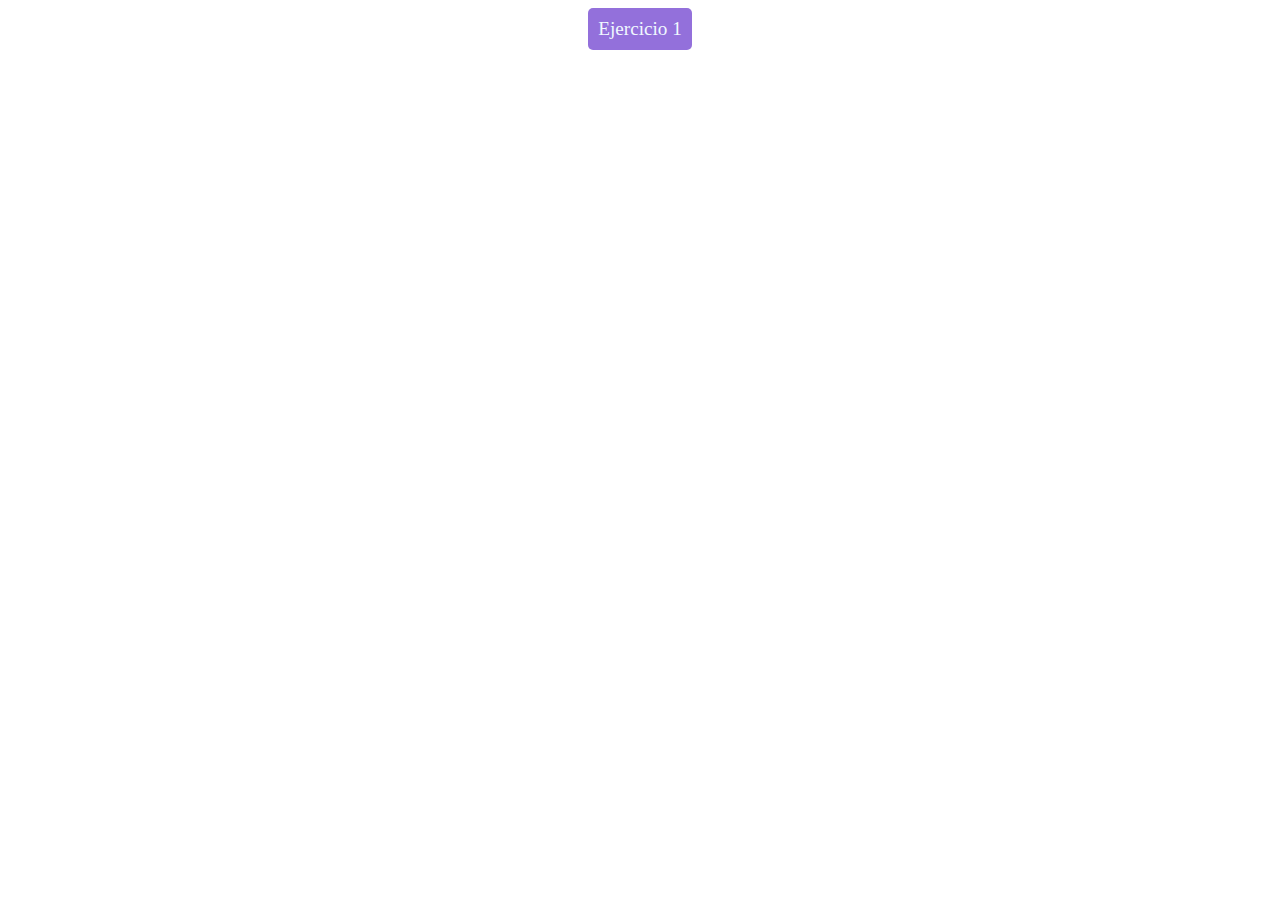
==== ejercicio-clase-1/index.html @ 29f901e1 "commit inicial" ====
<!DOCTYPE html>
<html lang="en">
<head>
    <meta charset="UTF-8">
    <meta name="viewport" content="width=device-width, initial-scale=1.0">
    <link rel="stylesheet" href="../styles.css">
    <title>Document</title>
</head>
<body>
    <span><a href="./Ejercicio 1/index.html">Ejercicio 1</a></span>
</body>
</html>
---- styles.css ----
body {
    display: flex;
    flex-wrap: wrap;
    justify-content: space-evenly;
}
span {
    background-color: mediumpurple;
    border-radius: 5px;
    padding: 10px;
}
a {
    width: fit-content;
    color: aliceblue;
    text-decoration: none;
    font-size: larger;
}
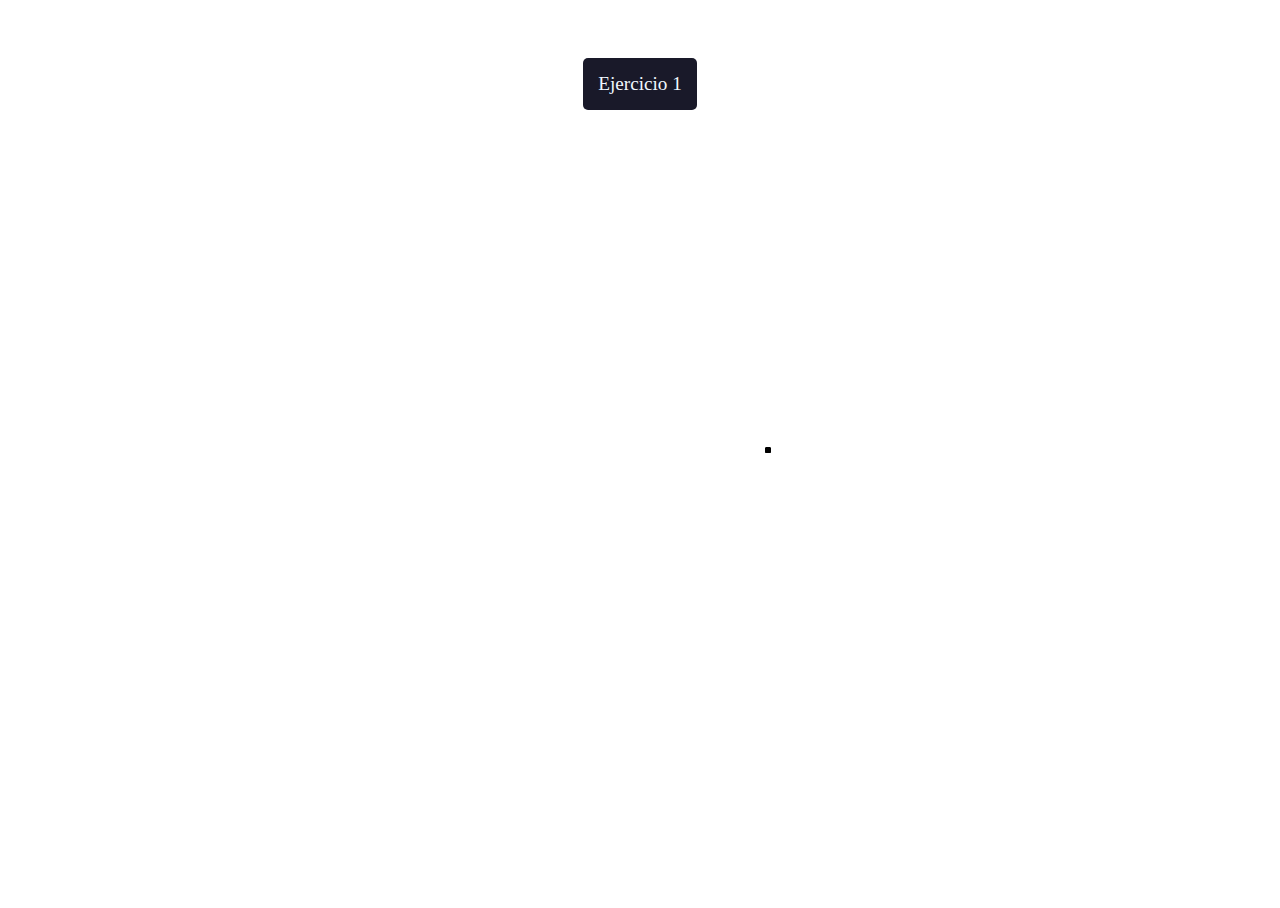
==== commit eb5071a7: "1.0" ====
--- a/ejercicio-clase-1/index.html
+++ b/ejercicio-clase-1/index.html
@@ -4,9 +4,27 @@
     <meta charset="UTF-8">
     <meta name="viewport" content="width=device-width, initial-scale=1.0">
     <link rel="stylesheet" href="../styles.css">
+    <link rel="stylesheet" href="../style1.css">
     <title>Document</title>
 </head>
 <body>
+    <!-- Parte del fondo -->
+    <div class="firefly"></div>
+    <div class="firefly"></div>
+    <div class="firefly"></div>
+    <div class="firefly"></div>
+    <div class="firefly"></div>
+    <div class="firefly"></div>
+    <div class="firefly"></div>
+    <div class="firefly"></div>
+    <div class="firefly"></div>
+    <div class="firefly"></div>
+    <div class="firefly"></div>
+    <div class="firefly"></div>
+    <div class="firefly"></div>
+    <div class="firefly"></div>
+    <div class="firefly"></div>
+    <!-- Comienzo del contenido -->
     <span><a href="./Ejercicio 1/index.html">Ejercicio 1</a></span>
 </body>
 </html>--- a/styles.css
+++ b/styles.css
@@ -1,16 +1,24 @@
 body {
     display: flex;
     flex-wrap: wrap;
-    justify-content: space-evenly;
+    justify-content: center;
 }
 span {
-    background-color: mediumpurple;
+    height: fit-content;
+    background-color: rgb(25, 25, 41);
     border-radius: 5px;
-    padding: 10px;
+    padding: 15px;
+    margin: 50px 10px 20px 10px;
 }
 a {
     width: fit-content;
+    height: fit-content;
     color: aliceblue;
     text-decoration: none;
     font-size: larger;
+}
+h1 {
+    width: 100%;
+    padding: 0px 50px 0px 50px;
+    text-align: start;
 }--- a/style1.css
+++ b/style1.css
@@ -0,0 +1,1314 @@
+html, body {
+  height: 100%;
+}
+
+body {
+  background: url(https://i.pinimg.com/originals/44/6e/3b/446e3b79395a287ca32f7977dd83b290.jpg);
+  background-size: cover;
+}
+
+.firefly {
+  position: fixed;
+  left: 50%;
+  top: 50%;
+  width: 0.4vw;
+  height: 0.4vw;
+  margin: -0.2vw 0 0 9.8vw;
+  animation: ease 200s alternate infinite;
+  pointer-events: none;
+}
+.firefly::before, .firefly::after {
+  content: "";
+  position: absolute;
+  width: 100%;
+  height: 100%;
+  border-radius: 50%;
+  transform-origin: -10vw;
+}
+.firefly::before {
+  background: black;
+  opacity: 0.4;
+  animation: drift ease alternate infinite;
+}
+.firefly::after {
+  background: white;
+  opacity: 0;
+  box-shadow: 0 0 0vw 0vw yellow;
+  animation: drift ease alternate infinite, flash ease infinite;
+}
+
+.firefly:nth-child(1) {
+  animation-name: move1;
+}
+.firefly:nth-child(1)::before {
+  animation-duration: 18s;
+}
+.firefly:nth-child(1)::after {
+  animation-duration: 18s, 6172ms;
+  animation-delay: 0ms, 5037ms;
+}
+
+@keyframes move1 {
+  0% {
+    transform: translateX(-32vw) translateY(-35vh) scale(0.85);
+  }
+  4% {
+    transform: translateX(5vw) translateY(12vh) scale(0.32);
+  }
+  8% {
+    transform: translateX(-40vw) translateY(-18vh) scale(0.29);
+  }
+  12% {
+    transform: translateX(-7vw) translateY(-1vh) scale(0.49);
+  }
+  16% {
+    transform: translateX(19vw) translateY(19vh) scale(0.71);
+  }
+  20% {
+    transform: translateX(-37vw) translateY(30vh) scale(0.75);
+  }
+  24% {
+    transform: translateX(-4vw) translateY(31vh) scale(0.41);
+  }
+  28% {
+    transform: translateX(35vw) translateY(24vh) scale(0.73);
+  }
+  32% {
+    transform: translateX(14vw) translateY(-37vh) scale(0.8);
+  }
+  36% {
+    transform: translateX(-17vw) translateY(32vh) scale(0.72);
+  }
+  40% {
+    transform: translateX(-11vw) translateY(10vh) scale(0.31);
+  }
+  44% {
+    transform: translateX(-46vw) translateY(-6vh) scale(0.34);
+  }
+  48% {
+    transform: translateX(26vw) translateY(11vh) scale(0.58);
+  }
+  52% {
+    transform: translateX(7vw) translateY(1vh) scale(0.9);
+  }
+  56% {
+    transform: translateX(11vw) translateY(40vh) scale(0.39);
+  }
+  60% {
+    transform: translateX(36vw) translateY(18vh) scale(0.87);
+  }
+  64% {
+    transform: translateX(22vw) translateY(40vh) scale(0.48);
+  }
+  68% {
+    transform: translateX(24vw) translateY(-49vh) scale(0.83);
+  }
+  72% {
+    transform: translateX(0vw) translateY(-13vh) scale(0.33);
+  }
+  76% {
+    transform: translateX(-49vw) translateY(13vh) scale(0.84);
+  }
+  80% {
+    transform: translateX(0vw) translateY(36vh) scale(0.51);
+  }
+  84% {
+    transform: translateX(30vw) translateY(-9vh) scale(0.85);
+  }
+  88% {
+    transform: translateX(26vw) translateY(26vh) scale(0.44);
+  }
+  92% {
+    transform: translateX(-44vw) translateY(-13vh) scale(0.26);
+  }
+  96% {
+    transform: translateX(2vw) translateY(-49vh) scale(0.97);
+  }
+  100% {
+    transform: translateX(5vw) translateY(22vh) scale(0.84);
+  }
+}
+.firefly:nth-child(2) {
+  animation-name: move2;
+}
+.firefly:nth-child(2)::before {
+  animation-duration: 18s;
+}
+.firefly:nth-child(2)::after {
+  animation-duration: 18s, 8770ms;
+  animation-delay: 0ms, 3615ms;
+}
+
+@keyframes move2 {
+  0% {
+    transform: translateX(-14vw) translateY(14vh) scale(0.86);
+  }
+  5.2631578947% {
+    transform: translateX(49vw) translateY(45vh) scale(0.86);
+  }
+  10.5263157895% {
+    transform: translateX(50vw) translateY(22vh) scale(0.28);
+  }
+  15.7894736842% {
+    transform: translateX(-14vw) translateY(46vh) scale(0.98);
+  }
+  21.0526315789% {
+    transform: translateX(-42vw) translateY(-11vh) scale(0.8);
+  }
+  26.3157894737% {
+    transform: translateX(-25vw) translateY(17vh) scale(0.65);
+  }
+  31.5789473684% {
+    transform: translateX(38vw) translateY(14vh) scale(0.81);
+  }
+  36.8421052632% {
+    transform: translateX(10vw) translateY(39vh) scale(0.72);
+  }
+  42.1052631579% {
+    transform: translateX(49vw) translateY(36vh) scale(0.58);
+  }
+  47.3684210526% {
+    transform: translateX(47vw) translateY(0vh) scale(0.52);
+  }
+  52.6315789474% {
+    transform: translateX(-47vw) translateY(-39vh) scale(0.88);
+  }
+  57.8947368421% {
+    transform: translateX(-7vw) translateY(-15vh) scale(0.97);
+  }
+  63.1578947368% {
+    transform: translateX(49vw) translateY(-9vh) scale(0.7);
+  }
+  68.4210526316% {
+    transform: translateX(27vw) translateY(8vh) scale(0.91);
+  }
+  73.6842105263% {
+    transform: translateX(12vw) translateY(35vh) scale(0.8);
+  }
+  78.9473684211% {
+    transform: translateX(30vw) translateY(-9vh) scale(0.28);
+  }
+  84.2105263158% {
+    transform: translateX(-6vw) translateY(-47vh) scale(0.41);
+  }
+  89.4736842105% {
+    transform: translateX(50vw) translateY(-6vh) scale(0.93);
+  }
+  94.7368421053% {
+    transform: translateX(-48vw) translateY(-44vh) scale(0.98);
+  }
+  100% {
+    transform: translateX(18vw) translateY(34vh) scale(0.49);
+  }
+}
+.firefly:nth-child(3) {
+  animation-name: move3;
+}
+.firefly:nth-child(3)::before {
+  animation-duration: 10s;
+}
+.firefly:nth-child(3)::after {
+  animation-duration: 10s, 8485ms;
+  animation-delay: 0ms, 7346ms;
+}
+
+@keyframes move3 {
+  0% {
+    transform: translateX(-17vw) translateY(-4vh) scale(0.96);
+  }
+  3.8461538462% {
+    transform: translateX(-35vw) translateY(-5vh) scale(0.76);
+  }
+  7.6923076923% {
+    transform: translateX(0vw) translateY(-42vh) scale(0.65);
+  }
+  11.5384615385% {
+    transform: translateX(47vw) translateY(-44vh) scale(0.65);
+  }
+  15.3846153846% {
+    transform: translateX(-24vw) translateY(-44vh) scale(0.81);
+  }
+  19.2307692308% {
+    transform: translateX(22vw) translateY(29vh) scale(0.56);
+  }
+  23.0769230769% {
+    transform: translateX(39vw) translateY(-8vh) scale(0.68);
+  }
+  26.9230769231% {
+    transform: translateX(48vw) translateY(-10vh) scale(0.32);
+  }
+  30.7692307692% {
+    transform: translateX(-34vw) translateY(0vh) scale(0.81);
+  }
+  34.6153846154% {
+    transform: translateX(32vw) translateY(26vh) scale(0.43);
+  }
+  38.4615384615% {
+    transform: translateX(27vw) translateY(47vh) scale(0.26);
+  }
+  42.3076923077% {
+    transform: translateX(-34vw) translateY(42vh) scale(0.42);
+  }
+  46.1538461538% {
+    transform: translateX(40vw) translateY(23vh) scale(0.93);
+  }
+  50% {
+    transform: translateX(-13vw) translateY(-29vh) scale(0.56);
+  }
+  53.8461538462% {
+    transform: translateX(-24vw) translateY(-46vh) scale(0.79);
+  }
+  57.6923076923% {
+    transform: translateX(-42vw) translateY(-49vh) scale(0.35);
+  }
+  61.5384615385% {
+    transform: translateX(20vw) translateY(48vh) scale(0.5);
+  }
+  65.3846153846% {
+    transform: translateX(40vw) translateY(-25vh) scale(0.99);
+  }
+  69.2307692308% {
+    transform: translateX(9vw) translateY(2vh) scale(0.63);
+  }
+  73.0769230769% {
+    transform: translateX(-24vw) translateY(10vh) scale(0.39);
+  }
+  76.9230769231% {
+    transform: translateX(1vw) translateY(-33vh) scale(0.45);
+  }
+  80.7692307692% {
+    transform: translateX(41vw) translateY(-35vh) scale(0.52);
+  }
+  84.6153846154% {
+    transform: translateX(46vw) translateY(10vh) scale(0.98);
+  }
+  88.4615384615% {
+    transform: translateX(26vw) translateY(-18vh) scale(0.92);
+  }
+  92.3076923077% {
+    transform: translateX(45vw) translateY(36vh) scale(0.53);
+  }
+  96.1538461538% {
+    transform: translateX(38vw) translateY(-13vh) scale(0.84);
+  }
+  100% {
+    transform: translateX(-4vw) translateY(-15vh) scale(0.52);
+  }
+}
+.firefly:nth-child(4) {
+  animation-name: move4;
+}
+.firefly:nth-child(4)::before {
+  animation-duration: 15s;
+}
+.firefly:nth-child(4)::after {
+  animation-duration: 15s, 10052ms;
+  animation-delay: 0ms, 1328ms;
+}
+
+@keyframes move4 {
+  0% {
+    transform: translateX(3vw) translateY(31vh) scale(0.68);
+  }
+  3.7037037037% {
+    transform: translateX(-48vw) translateY(15vh) scale(0.73);
+  }
+  7.4074074074% {
+    transform: translateX(-32vw) translateY(-34vh) scale(0.39);
+  }
+  11.1111111111% {
+    transform: translateX(-45vw) translateY(27vh) scale(0.73);
+  }
+  14.8148148148% {
+    transform: translateX(-31vw) translateY(-47vh) scale(0.32);
+  }
+  18.5185185185% {
+    transform: translateX(37vw) translateY(-11vh) scale(0.57);
+  }
+  22.2222222222% {
+    transform: translateX(4vw) translateY(49vh) scale(0.71);
+  }
+  25.9259259259% {
+    transform: translateX(44vw) translateY(19vh) scale(0.48);
+  }
+  29.6296296296% {
+    transform: translateX(-31vw) translateY(33vh) scale(0.5);
+  }
+  33.3333333333% {
+    transform: translateX(-33vw) translateY(-18vh) scale(0.9);
+  }
+  37.037037037% {
+    transform: translateX(-1vw) translateY(41vh) scale(0.37);
+  }
+  40.7407407407% {
+    transform: translateX(-48vw) translateY(10vh) scale(0.9);
+  }
+  44.4444444444% {
+    transform: translateX(-48vw) translateY(33vh) scale(0.64);
+  }
+  48.1481481481% {
+    transform: translateX(48vw) translateY(-7vh) scale(0.64);
+  }
+  51.8518518519% {
+    transform: translateX(39vw) translateY(-7vh) scale(0.92);
+  }
+  55.5555555556% {
+    transform: translateX(-27vw) translateY(-26vh) scale(0.5);
+  }
+  59.2592592593% {
+    transform: translateX(3vw) translateY(43vh) scale(0.78);
+  }
+  62.962962963% {
+    transform: translateX(-8vw) translateY(4vh) scale(0.52);
+  }
+  66.6666666667% {
+    transform: translateX(-1vw) translateY(24vh) scale(0.74);
+  }
+  70.3703703704% {
+    transform: translateX(-34vw) translateY(42vh) scale(0.39);
+  }
+  74.0740740741% {
+    transform: translateX(28vw) translateY(-15vh) scale(0.64);
+  }
+  77.7777777778% {
+    transform: translateX(41vw) translateY(-34vh) scale(0.49);
+  }
+  81.4814814815% {
+    transform: translateX(-38vw) translateY(5vh) scale(0.26);
+  }
+  85.1851851852% {
+    transform: translateX(8vw) translateY(1vh) scale(0.71);
+  }
+  88.8888888889% {
+    transform: translateX(26vw) translateY(3vh) scale(0.49);
+  }
+  92.5925925926% {
+    transform: translateX(-22vw) translateY(-14vh) scale(0.8);
+  }
+  96.2962962963% {
+    transform: translateX(-49vw) translateY(11vh) scale(0.41);
+  }
+  100% {
+    transform: translateX(-7vw) translateY(47vh) scale(0.76);
+  }
+}
+.firefly:nth-child(5) {
+  animation-name: move5;
+}
+.firefly:nth-child(5)::before {
+  animation-duration: 9s;
+}
+.firefly:nth-child(5)::after {
+  animation-duration: 9s, 7648ms;
+  animation-delay: 0ms, 4450ms;
+}
+
+@keyframes move5 {
+  0% {
+    transform: translateX(48vw) translateY(-37vh) scale(0.62);
+  }
+  5.8823529412% {
+    transform: translateX(-30vw) translateY(47vh) scale(0.81);
+  }
+  11.7647058824% {
+    transform: translateX(-25vw) translateY(-14vh) scale(0.62);
+  }
+  17.6470588235% {
+    transform: translateX(26vw) translateY(-5vh) scale(0.58);
+  }
+  23.5294117647% {
+    transform: translateX(3vw) translateY(-43vh) scale(0.27);
+  }
+  29.4117647059% {
+    transform: translateX(-21vw) translateY(-24vh) scale(0.27);
+  }
+  35.2941176471% {
+    transform: translateX(8vw) translateY(46vh) scale(0.7);
+  }
+  41.1764705882% {
+    transform: translateX(-35vw) translateY(-45vh) scale(0.52);
+  }
+  47.0588235294% {
+    transform: translateX(-47vw) translateY(22vh) scale(0.76);
+  }
+  52.9411764706% {
+    transform: translateX(-35vw) translateY(-48vh) scale(0.65);
+  }
+  58.8235294118% {
+    transform: translateX(-20vw) translateY(-43vh) scale(0.41);
+  }
+  64.7058823529% {
+    transform: translateX(18vw) translateY(38vh) scale(0.61);
+  }
+  70.5882352941% {
+    transform: translateX(5vw) translateY(44vh) scale(0.44);
+  }
+  76.4705882353% {
+    transform: translateX(-14vw) translateY(15vh) scale(0.63);
+  }
+  82.3529411765% {
+    transform: translateX(37vw) translateY(-22vh) scale(0.29);
+  }
+  88.2352941176% {
+    transform: translateX(41vw) translateY(41vh) scale(0.37);
+  }
+  94.1176470588% {
+    transform: translateX(38vw) translateY(-25vh) scale(0.85);
+  }
+  100% {
+    transform: translateX(22vw) translateY(-9vh) scale(0.35);
+  }
+}
+.firefly:nth-child(6) {
+  animation-name: move6;
+}
+.firefly:nth-child(6)::before {
+  animation-duration: 11s;
+}
+.firefly:nth-child(6)::after {
+  animation-duration: 11s, 10209ms;
+  animation-delay: 0ms, 5839ms;
+}
+
+@keyframes move6 {
+  0% {
+    transform: translateX(50vw) translateY(2vh) scale(0.53);
+  }
+  4% {
+    transform: translateX(23vw) translateY(17vh) scale(0.76);
+  }
+  8% {
+    transform: translateX(-3vw) translateY(42vh) scale(0.93);
+  }
+  12% {
+    transform: translateX(-20vw) translateY(49vh) scale(0.94);
+  }
+  16% {
+    transform: translateX(-44vw) translateY(-47vh) scale(0.28);
+  }
+  20% {
+    transform: translateX(36vw) translateY(-1vh) scale(0.53);
+  }
+  24% {
+    transform: translateX(-10vw) translateY(38vh) scale(0.6);
+  }
+  28% {
+    transform: translateX(34vw) translateY(-13vh) scale(0.55);
+  }
+  32% {
+    transform: translateX(-5vw) translateY(16vh) scale(0.57);
+  }
+  36% {
+    transform: translateX(-49vw) translateY(-47vh) scale(0.61);
+  }
+  40% {
+    transform: translateX(-15vw) translateY(-18vh) scale(0.73);
+  }
+  44% {
+    transform: translateX(14vw) translateY(-44vh) scale(0.74);
+  }
+  48% {
+    transform: translateX(-28vw) translateY(35vh) scale(0.48);
+  }
+  52% {
+    transform: translateX(-11vw) translateY(-20vh) scale(0.61);
+  }
+  56% {
+    transform: translateX(27vw) translateY(33vh) scale(0.76);
+  }
+  60% {
+    transform: translateX(-37vw) translateY(-34vh) scale(0.32);
+  }
+  64% {
+    transform: translateX(5vw) translateY(-6vh) scale(0.39);
+  }
+  68% {
+    transform: translateX(5vw) translateY(1vh) scale(0.45);
+  }
+  72% {
+    transform: translateX(11vw) translateY(-20vh) scale(0.35);
+  }
+  76% {
+    transform: translateX(-7vw) translateY(35vh) scale(0.59);
+  }
+  80% {
+    transform: translateX(-44vw) translateY(20vh) scale(0.44);
+  }
+  84% {
+    transform: translateX(-23vw) translateY(6vh) scale(0.91);
+  }
+  88% {
+    transform: translateX(41vw) translateY(-42vh) scale(0.59);
+  }
+  92% {
+    transform: translateX(32vw) translateY(28vh) scale(0.37);
+  }
+  96% {
+    transform: translateX(31vw) translateY(9vh) scale(0.49);
+  }
+  100% {
+    transform: translateX(-21vw) translateY(0vh) scale(0.9);
+  }
+}
+.firefly:nth-child(7) {
+  animation-name: move7;
+}
+.firefly:nth-child(7)::before {
+  animation-duration: 15s;
+}
+.firefly:nth-child(7)::after {
+  animation-duration: 15s, 8704ms;
+  animation-delay: 0ms, 539ms;
+}
+
+@keyframes move7 {
+  0% {
+    transform: translateX(-20vw) translateY(11vh) scale(0.47);
+  }
+  5.5555555556% {
+    transform: translateX(12vw) translateY(6vh) scale(0.78);
+  }
+  11.1111111111% {
+    transform: translateX(0vw) translateY(-3vh) scale(0.91);
+  }
+  16.6666666667% {
+    transform: translateX(-21vw) translateY(-45vh) scale(0.49);
+  }
+  22.2222222222% {
+    transform: translateX(-47vw) translateY(-47vh) scale(0.91);
+  }
+  27.7777777778% {
+    transform: translateX(31vw) translateY(-41vh) scale(0.42);
+  }
+  33.3333333333% {
+    transform: translateX(6vw) translateY(-6vh) scale(0.37);
+  }
+  38.8888888889% {
+    transform: translateX(-6vw) translateY(-10vh) scale(0.38);
+  }
+  44.4444444444% {
+    transform: translateX(-23vw) translateY(-13vh) scale(0.82);
+  }
+  50% {
+    transform: translateX(-45vw) translateY(36vh) scale(0.36);
+  }
+  55.5555555556% {
+    transform: translateX(-48vw) translateY(-33vh) scale(0.88);
+  }
+  61.1111111111% {
+    transform: translateX(50vw) translateY(-21vh) scale(0.88);
+  }
+  66.6666666667% {
+    transform: translateX(-36vw) translateY(-7vh) scale(0.58);
+  }
+  72.2222222222% {
+    transform: translateX(-26vw) translateY(-24vh) scale(0.96);
+  }
+  77.7777777778% {
+    transform: translateX(-33vw) translateY(47vh) scale(0.77);
+  }
+  83.3333333333% {
+    transform: translateX(47vw) translateY(21vh) scale(1);
+  }
+  88.8888888889% {
+    transform: translateX(-19vw) translateY(-12vh) scale(0.77);
+  }
+  94.4444444444% {
+    transform: translateX(-22vw) translateY(3vh) scale(0.88);
+  }
+  100% {
+    transform: translateX(17vw) translateY(-43vh) scale(0.77);
+  }
+}
+.firefly:nth-child(8) {
+  animation-name: move8;
+}
+.firefly:nth-child(8)::before {
+  animation-duration: 12s;
+}
+.firefly:nth-child(8)::after {
+  animation-duration: 12s, 9575ms;
+  animation-delay: 0ms, 3759ms;
+}
+
+@keyframes move8 {
+  0% {
+    transform: translateX(2vw) translateY(-46vh) scale(0.45);
+  }
+  3.8461538462% {
+    transform: translateX(8vw) translateY(31vh) scale(0.28);
+  }
+  7.6923076923% {
+    transform: translateX(-44vw) translateY(-18vh) scale(0.4);
+  }
+  11.5384615385% {
+    transform: translateX(47vw) translateY(-38vh) scale(0.92);
+  }
+  15.3846153846% {
+    transform: translateX(-3vw) translateY(-19vh) scale(0.3);
+  }
+  19.2307692308% {
+    transform: translateX(-36vw) translateY(32vh) scale(0.49);
+  }
+  23.0769230769% {
+    transform: translateX(-27vw) translateY(9vh) scale(0.65);
+  }
+  26.9230769231% {
+    transform: translateX(-18vw) translateY(17vh) scale(0.51);
+  }
+  30.7692307692% {
+    transform: translateX(-41vw) translateY(-40vh) scale(0.44);
+  }
+  34.6153846154% {
+    transform: translateX(50vw) translateY(9vh) scale(0.68);
+  }
+  38.4615384615% {
+    transform: translateX(25vw) translateY(-44vh) scale(0.67);
+  }
+  42.3076923077% {
+    transform: translateX(-40vw) translateY(16vh) scale(0.3);
+  }
+  46.1538461538% {
+    transform: translateX(31vw) translateY(-40vh) scale(0.48);
+  }
+  50% {
+    transform: translateX(-22vw) translateY(-25vh) scale(0.73);
+  }
+  53.8461538462% {
+    transform: translateX(28vw) translateY(0vh) scale(0.53);
+  }
+  57.6923076923% {
+    transform: translateX(-3vw) translateY(22vh) scale(0.38);
+  }
+  61.5384615385% {
+    transform: translateX(16vw) translateY(37vh) scale(0.47);
+  }
+  65.3846153846% {
+    transform: translateX(23vw) translateY(-45vh) scale(0.79);
+  }
+  69.2307692308% {
+    transform: translateX(-9vw) translateY(-9vh) scale(0.99);
+  }
+  73.0769230769% {
+    transform: translateX(-35vw) translateY(-26vh) scale(0.49);
+  }
+  76.9230769231% {
+    transform: translateX(42vw) translateY(-25vh) scale(0.91);
+  }
+  80.7692307692% {
+    transform: translateX(21vw) translateY(-39vh) scale(0.65);
+  }
+  84.6153846154% {
+    transform: translateX(-27vw) translateY(-1vh) scale(0.44);
+  }
+  88.4615384615% {
+    transform: translateX(31vw) translateY(29vh) scale(0.91);
+  }
+  92.3076923077% {
+    transform: translateX(29vw) translateY(-43vh) scale(0.43);
+  }
+  96.1538461538% {
+    transform: translateX(-13vw) translateY(-12vh) scale(0.27);
+  }
+  100% {
+    transform: translateX(-1vw) translateY(45vh) scale(0.3);
+  }
+}
+.firefly:nth-child(9) {
+  animation-name: move9;
+}
+.firefly:nth-child(9)::before {
+  animation-duration: 14s;
+}
+.firefly:nth-child(9)::after {
+  animation-duration: 14s, 6652ms;
+  animation-delay: 0ms, 8375ms;
+}
+
+@keyframes move9 {
+  0% {
+    transform: translateX(5vw) translateY(-49vh) scale(0.95);
+  }
+  5.8823529412% {
+    transform: translateX(-5vw) translateY(23vh) scale(0.88);
+  }
+  11.7647058824% {
+    transform: translateX(-32vw) translateY(-40vh) scale(0.75);
+  }
+  17.6470588235% {
+    transform: translateX(44vw) translateY(20vh) scale(0.6);
+  }
+  23.5294117647% {
+    transform: translateX(8vw) translateY(-18vh) scale(0.43);
+  }
+  29.4117647059% {
+    transform: translateX(29vw) translateY(12vh) scale(0.35);
+  }
+  35.2941176471% {
+    transform: translateX(13vw) translateY(40vh) scale(0.81);
+  }
+  41.1764705882% {
+    transform: translateX(-28vw) translateY(-28vh) scale(0.73);
+  }
+  47.0588235294% {
+    transform: translateX(27vw) translateY(-25vh) scale(0.29);
+  }
+  52.9411764706% {
+    transform: translateX(-42vw) translateY(-35vh) scale(0.9);
+  }
+  58.8235294118% {
+    transform: translateX(-20vw) translateY(-25vh) scale(0.31);
+  }
+  64.7058823529% {
+    transform: translateX(25vw) translateY(8vh) scale(0.34);
+  }
+  70.5882352941% {
+    transform: translateX(1vw) translateY(-17vh) scale(0.55);
+  }
+  76.4705882353% {
+    transform: translateX(13vw) translateY(-13vh) scale(0.93);
+  }
+  82.3529411765% {
+    transform: translateX(46vw) translateY(48vh) scale(0.54);
+  }
+  88.2352941176% {
+    transform: translateX(18vw) translateY(43vh) scale(0.95);
+  }
+  94.1176470588% {
+    transform: translateX(-1vw) translateY(-17vh) scale(0.83);
+  }
+  100% {
+    transform: translateX(14vw) translateY(31vh) scale(0.65);
+  }
+}
+.firefly:nth-child(10) {
+  animation-name: move10;
+}
+.firefly:nth-child(10)::before {
+  animation-duration: 11s;
+}
+.firefly:nth-child(10)::after {
+  animation-duration: 11s, 6628ms;
+  animation-delay: 0ms, 3186ms;
+}
+
+@keyframes move10 {
+  0% {
+    transform: translateX(-8vw) translateY(37vh) scale(0.5);
+  }
+  3.8461538462% {
+    transform: translateX(42vw) translateY(-7vh) scale(0.96);
+  }
+  7.6923076923% {
+    transform: translateX(8vw) translateY(40vh) scale(0.7);
+  }
+  11.5384615385% {
+    transform: translateX(11vw) translateY(-33vh) scale(0.65);
+  }
+  15.3846153846% {
+    transform: translateX(42vw) translateY(45vh) scale(0.54);
+  }
+  19.2307692308% {
+    transform: translateX(35vw) translateY(-24vh) scale(0.27);
+  }
+  23.0769230769% {
+    transform: translateX(-4vw) translateY(-22vh) scale(0.87);
+  }
+  26.9230769231% {
+    transform: translateX(46vw) translateY(-15vh) scale(0.83);
+  }
+  30.7692307692% {
+    transform: translateX(37vw) translateY(37vh) scale(0.33);
+  }
+  34.6153846154% {
+    transform: translateX(45vw) translateY(37vh) scale(0.42);
+  }
+  38.4615384615% {
+    transform: translateX(-31vw) translateY(-47vh) scale(0.74);
+  }
+  42.3076923077% {
+    transform: translateX(-26vw) translateY(-24vh) scale(0.84);
+  }
+  46.1538461538% {
+    transform: translateX(-38vw) translateY(-13vh) scale(0.82);
+  }
+  50% {
+    transform: translateX(28vw) translateY(-37vh) scale(0.52);
+  }
+  53.8461538462% {
+    transform: translateX(42vw) translateY(-1vh) scale(0.79);
+  }
+  57.6923076923% {
+    transform: translateX(34vw) translateY(3vh) scale(0.49);
+  }
+  61.5384615385% {
+    transform: translateX(-27vw) translateY(41vh) scale(0.81);
+  }
+  65.3846153846% {
+    transform: translateX(36vw) translateY(-34vh) scale(0.63);
+  }
+  69.2307692308% {
+    transform: translateX(-6vw) translateY(29vh) scale(0.58);
+  }
+  73.0769230769% {
+    transform: translateX(41vw) translateY(15vh) scale(0.82);
+  }
+  76.9230769231% {
+    transform: translateX(8vw) translateY(-21vh) scale(0.52);
+  }
+  80.7692307692% {
+    transform: translateX(-33vw) translateY(-43vh) scale(0.47);
+  }
+  84.6153846154% {
+    transform: translateX(-28vw) translateY(-18vh) scale(0.68);
+  }
+  88.4615384615% {
+    transform: translateX(40vw) translateY(27vh) scale(0.53);
+  }
+  92.3076923077% {
+    transform: translateX(-49vw) translateY(-26vh) scale(0.48);
+  }
+  96.1538461538% {
+    transform: translateX(-47vw) translateY(14vh) scale(0.41);
+  }
+  100% {
+    transform: translateX(39vw) translateY(30vh) scale(0.97);
+  }
+}
+.firefly:nth-child(11) {
+  animation-name: move11;
+}
+.firefly:nth-child(11)::before {
+  animation-duration: 11s;
+}
+.firefly:nth-child(11)::after {
+  animation-duration: 11s, 10175ms;
+  animation-delay: 0ms, 2857ms;
+}
+
+@keyframes move11 {
+  0% {
+    transform: translateX(-7vw) translateY(-8vh) scale(0.34);
+  }
+  5.5555555556% {
+    transform: translateX(28vw) translateY(-27vh) scale(0.84);
+  }
+  11.1111111111% {
+    transform: translateX(-5vw) translateY(-26vh) scale(0.49);
+  }
+  16.6666666667% {
+    transform: translateX(46vw) translateY(-2vh) scale(0.78);
+  }
+  22.2222222222% {
+    transform: translateX(-39vw) translateY(-11vh) scale(0.45);
+  }
+  27.7777777778% {
+    transform: translateX(-43vw) translateY(-46vh) scale(0.98);
+  }
+  33.3333333333% {
+    transform: translateX(26vw) translateY(-39vh) scale(0.75);
+  }
+  38.8888888889% {
+    transform: translateX(1vw) translateY(-34vh) scale(0.76);
+  }
+  44.4444444444% {
+    transform: translateX(1vw) translateY(-28vh) scale(0.77);
+  }
+  50% {
+    transform: translateX(-31vw) translateY(-32vh) scale(0.54);
+  }
+  55.5555555556% {
+    transform: translateX(13vw) translateY(50vh) scale(0.65);
+  }
+  61.1111111111% {
+    transform: translateX(-38vw) translateY(11vh) scale(0.58);
+  }
+  66.6666666667% {
+    transform: translateX(-18vw) translateY(1vh) scale(0.57);
+  }
+  72.2222222222% {
+    transform: translateX(-19vw) translateY(36vh) scale(0.41);
+  }
+  77.7777777778% {
+    transform: translateX(-46vw) translateY(46vh) scale(0.73);
+  }
+  83.3333333333% {
+    transform: translateX(16vw) translateY(25vh) scale(0.66);
+  }
+  88.8888888889% {
+    transform: translateX(48vw) translateY(20vh) scale(0.62);
+  }
+  94.4444444444% {
+    transform: translateX(-31vw) translateY(-26vh) scale(0.9);
+  }
+  100% {
+    transform: translateX(28vw) translateY(45vh) scale(0.74);
+  }
+}
+.firefly:nth-child(12) {
+  animation-name: move12;
+}
+.firefly:nth-child(12)::before {
+  animation-duration: 11s;
+}
+.firefly:nth-child(12)::after {
+  animation-duration: 11s, 8912ms;
+  animation-delay: 0ms, 4222ms;
+}
+
+@keyframes move12 {
+  0% {
+    transform: translateX(11vw) translateY(8vh) scale(0.61);
+  }
+  4.347826087% {
+    transform: translateX(-13vw) translateY(-34vh) scale(0.6);
+  }
+  8.6956521739% {
+    transform: translateX(-44vw) translateY(-48vh) scale(0.65);
+  }
+  13.0434782609% {
+    transform: translateX(-28vw) translateY(36vh) scale(0.89);
+  }
+  17.3913043478% {
+    transform: translateX(-22vw) translateY(44vh) scale(0.58);
+  }
+  21.7391304348% {
+    transform: translateX(2vw) translateY(32vh) scale(0.88);
+  }
+  26.0869565217% {
+    transform: translateX(38vw) translateY(38vh) scale(0.65);
+  }
+  30.4347826087% {
+    transform: translateX(6vw) translateY(-26vh) scale(1);
+  }
+  34.7826086957% {
+    transform: translateX(25vw) translateY(45vh) scale(0.66);
+  }
+  39.1304347826% {
+    transform: translateX(-21vw) translateY(-38vh) scale(0.39);
+  }
+  43.4782608696% {
+    transform: translateX(12vw) translateY(38vh) scale(0.3);
+  }
+  47.8260869565% {
+    transform: translateX(29vw) translateY(-3vh) scale(0.71);
+  }
+  52.1739130435% {
+    transform: translateX(13vw) translateY(-34vh) scale(0.34);
+  }
+  56.5217391304% {
+    transform: translateX(-16vw) translateY(-34vh) scale(0.37);
+  }
+  60.8695652174% {
+    transform: translateX(-10vw) translateY(-47vh) scale(0.32);
+  }
+  65.2173913043% {
+    transform: translateX(32vw) translateY(0vh) scale(0.79);
+  }
+  69.5652173913% {
+    transform: translateX(-8vw) translateY(-40vh) scale(0.28);
+  }
+  73.9130434783% {
+    transform: translateX(-36vw) translateY(17vh) scale(0.51);
+  }
+  78.2608695652% {
+    transform: translateX(-23vw) translateY(-24vh) scale(0.56);
+  }
+  82.6086956522% {
+    transform: translateX(34vw) translateY(27vh) scale(0.99);
+  }
+  86.9565217391% {
+    transform: translateX(-33vw) translateY(10vh) scale(0.46);
+  }
+  91.3043478261% {
+    transform: translateX(-2vw) translateY(-45vh) scale(0.37);
+  }
+  95.652173913% {
+    transform: translateX(-46vw) translateY(-21vh) scale(0.42);
+  }
+  100% {
+    transform: translateX(-7vw) translateY(-8vh) scale(0.79);
+  }
+}
+.firefly:nth-child(13) {
+  animation-name: move13;
+}
+.firefly:nth-child(13)::before {
+  animation-duration: 13s;
+}
+.firefly:nth-child(13)::after {
+  animation-duration: 13s, 7433ms;
+  animation-delay: 0ms, 3757ms;
+}
+
+@keyframes move13 {
+  0% {
+    transform: translateX(-20vw) translateY(5vh) scale(0.45);
+  }
+  3.8461538462% {
+    transform: translateX(7vw) translateY(44vh) scale(0.62);
+  }
+  7.6923076923% {
+    transform: translateX(-27vw) translateY(48vh) scale(0.95);
+  }
+  11.5384615385% {
+    transform: translateX(36vw) translateY(-48vh) scale(0.99);
+  }
+  15.3846153846% {
+    transform: translateX(15vw) translateY(-44vh) scale(0.75);
+  }
+  19.2307692308% {
+    transform: translateX(18vw) translateY(20vh) scale(0.94);
+  }
+  23.0769230769% {
+    transform: translateX(16vw) translateY(43vh) scale(0.63);
+  }
+  26.9230769231% {
+    transform: translateX(-33vw) translateY(-30vh) scale(0.32);
+  }
+  30.7692307692% {
+    transform: translateX(5vw) translateY(23vh) scale(0.61);
+  }
+  34.6153846154% {
+    transform: translateX(-38vw) translateY(28vh) scale(0.87);
+  }
+  38.4615384615% {
+    transform: translateX(32vw) translateY(-23vh) scale(0.34);
+  }
+  42.3076923077% {
+    transform: translateX(-41vw) translateY(-25vh) scale(0.91);
+  }
+  46.1538461538% {
+    transform: translateX(-20vw) translateY(42vh) scale(0.41);
+  }
+  50% {
+    transform: translateX(-37vw) translateY(-7vh) scale(0.91);
+  }
+  53.8461538462% {
+    transform: translateX(-11vw) translateY(20vh) scale(0.39);
+  }
+  57.6923076923% {
+    transform: translateX(-5vw) translateY(17vh) scale(0.74);
+  }
+  61.5384615385% {
+    transform: translateX(-49vw) translateY(5vh) scale(0.81);
+  }
+  65.3846153846% {
+    transform: translateX(-12vw) translateY(-48vh) scale(0.73);
+  }
+  69.2307692308% {
+    transform: translateX(31vw) translateY(34vh) scale(0.34);
+  }
+  73.0769230769% {
+    transform: translateX(-49vw) translateY(-48vh) scale(0.31);
+  }
+  76.9230769231% {
+    transform: translateX(-11vw) translateY(10vh) scale(0.67);
+  }
+  80.7692307692% {
+    transform: translateX(-24vw) translateY(30vh) scale(0.31);
+  }
+  84.6153846154% {
+    transform: translateX(-36vw) translateY(-30vh) scale(0.63);
+  }
+  88.4615384615% {
+    transform: translateX(8vw) translateY(16vh) scale(0.47);
+  }
+  92.3076923077% {
+    transform: translateX(-36vw) translateY(-18vh) scale(0.4);
+  }
+  96.1538461538% {
+    transform: translateX(22vw) translateY(-34vh) scale(0.7);
+  }
+  100% {
+    transform: translateX(-9vw) translateY(2vh) scale(0.92);
+  }
+}
+.firefly:nth-child(14) {
+  animation-name: move14;
+}
+.firefly:nth-child(14)::before {
+  animation-duration: 18s;
+}
+.firefly:nth-child(14)::after {
+  animation-duration: 18s, 7067ms;
+  animation-delay: 0ms, 1649ms;
+}
+
+@keyframes move14 {
+  0% {
+    transform: translateX(28vw) translateY(10vh) scale(0.36);
+  }
+  5.5555555556% {
+    transform: translateX(-18vw) translateY(26vh) scale(0.59);
+  }
+  11.1111111111% {
+    transform: translateX(30vw) translateY(-23vh) scale(0.31);
+  }
+  16.6666666667% {
+    transform: translateX(-12vw) translateY(-11vh) scale(0.52);
+  }
+  22.2222222222% {
+    transform: translateX(16vw) translateY(-29vh) scale(0.71);
+  }
+  27.7777777778% {
+    transform: translateX(2vw) translateY(-23vh) scale(0.7);
+  }
+  33.3333333333% {
+    transform: translateX(-42vw) translateY(-23vh) scale(0.96);
+  }
+  38.8888888889% {
+    transform: translateX(-5vw) translateY(-19vh) scale(0.7);
+  }
+  44.4444444444% {
+    transform: translateX(-38vw) translateY(14vh) scale(0.39);
+  }
+  50% {
+    transform: translateX(-30vw) translateY(4vh) scale(0.27);
+  }
+  55.5555555556% {
+    transform: translateX(18vw) translateY(-36vh) scale(0.5);
+  }
+  61.1111111111% {
+    transform: translateX(-3vw) translateY(0vh) scale(0.37);
+  }
+  66.6666666667% {
+    transform: translateX(-7vw) translateY(-20vh) scale(0.95);
+  }
+  72.2222222222% {
+    transform: translateX(-34vw) translateY(-8vh) scale(0.73);
+  }
+  77.7777777778% {
+    transform: translateX(20vw) translateY(-39vh) scale(0.61);
+  }
+  83.3333333333% {
+    transform: translateX(5vw) translateY(15vh) scale(0.67);
+  }
+  88.8888888889% {
+    transform: translateX(18vw) translateY(38vh) scale(0.78);
+  }
+  94.4444444444% {
+    transform: translateX(22vw) translateY(-38vh) scale(0.31);
+  }
+  100% {
+    transform: translateX(0vw) translateY(-26vh) scale(0.29);
+  }
+}
+.firefly:nth-child(15) {
+  animation-name: move15;
+}
+.firefly:nth-child(15)::before {
+  animation-duration: 17s;
+}
+.firefly:nth-child(15)::after {
+  animation-duration: 17s, 9268ms;
+  animation-delay: 0ms, 2464ms;
+}
+
+@keyframes move15 {
+  0% {
+    transform: translateX(34vw) translateY(35vh) scale(0.53);
+  }
+  3.5714285714% {
+    transform: translateX(48vw) translateY(-33vh) scale(0.78);
+  }
+  7.1428571429% {
+    transform: translateX(6vw) translateY(-13vh) scale(0.72);
+  }
+  10.7142857143% {
+    transform: translateX(35vw) translateY(-23vh) scale(0.65);
+  }
+  14.2857142857% {
+    transform: translateX(41vw) translateY(-10vh) scale(0.41);
+  }
+  17.8571428571% {
+    transform: translateX(49vw) translateY(-2vh) scale(0.61);
+  }
+  21.4285714286% {
+    transform: translateX(-14vw) translateY(-11vh) scale(0.7);
+  }
+  25% {
+    transform: translateX(26vw) translateY(-28vh) scale(0.81);
+  }
+  28.5714285714% {
+    transform: translateX(17vw) translateY(-25vh) scale(0.44);
+  }
+  32.1428571429% {
+    transform: translateX(21vw) translateY(40vh) scale(0.38);
+  }
+  35.7142857143% {
+    transform: translateX(-40vw) translateY(7vh) scale(0.71);
+  }
+  39.2857142857% {
+    transform: translateX(50vw) translateY(1vh) scale(0.33);
+  }
+  42.8571428571% {
+    transform: translateX(0vw) translateY(44vh) scale(0.62);
+  }
+  46.4285714286% {
+    transform: translateX(-39vw) translateY(44vh) scale(0.37);
+  }
+  50% {
+    transform: translateX(-12vw) translateY(-36vh) scale(0.85);
+  }
+  53.5714285714% {
+    transform: translateX(-16vw) translateY(-30vh) scale(0.41);
+  }
+  57.1428571429% {
+    transform: translateX(25vw) translateY(46vh) scale(0.96);
+  }
+  60.7142857143% {
+    transform: translateX(28vw) translateY(-28vh) scale(0.73);
+  }
+  64.2857142857% {
+    transform: translateX(-34vw) translateY(22vh) scale(0.49);
+  }
+  67.8571428571% {
+    transform: translateX(-49vw) translateY(1vh) scale(0.44);
+  }
+  71.4285714286% {
+    transform: translateX(-30vw) translateY(-25vh) scale(0.77);
+  }
+  75% {
+    transform: translateX(-3vw) translateY(-31vh) scale(0.59);
+  }
+  78.5714285714% {
+    transform: translateX(28vw) translateY(-3vh) scale(0.64);
+  }
+  82.1428571429% {
+    transform: translateX(-5vw) translateY(-40vh) scale(0.85);
+  }
+  85.7142857143% {
+    transform: translateX(9vw) translateY(-1vh) scale(0.38);
+  }
+  89.2857142857% {
+    transform: translateX(23vw) translateY(-13vh) scale(0.45);
+  }
+  92.8571428571% {
+    transform: translateX(-41vw) translateY(38vh) scale(0.9);
+  }
+  96.4285714286% {
+    transform: translateX(5vw) translateY(41vh) scale(0.56);
+  }
+  100% {
+    transform: translateX(20vw) translateY(6vh) scale(0.55);
+  }
+}
+@keyframes drift {
+  0% {
+    transform: rotate(0deg);
+  }
+  100% {
+    transform: rotate(360deg);
+  }
+}
+@keyframes flash {
+  0%, 30%, 100% {
+    opacity: 0;
+    box-shadow: 0 0 0vw 0vw yellow;
+  }
+  5% {
+    opacity: 1;
+    box-shadow: 0 0 2vw 0.4vw yellow;
+  }
+}